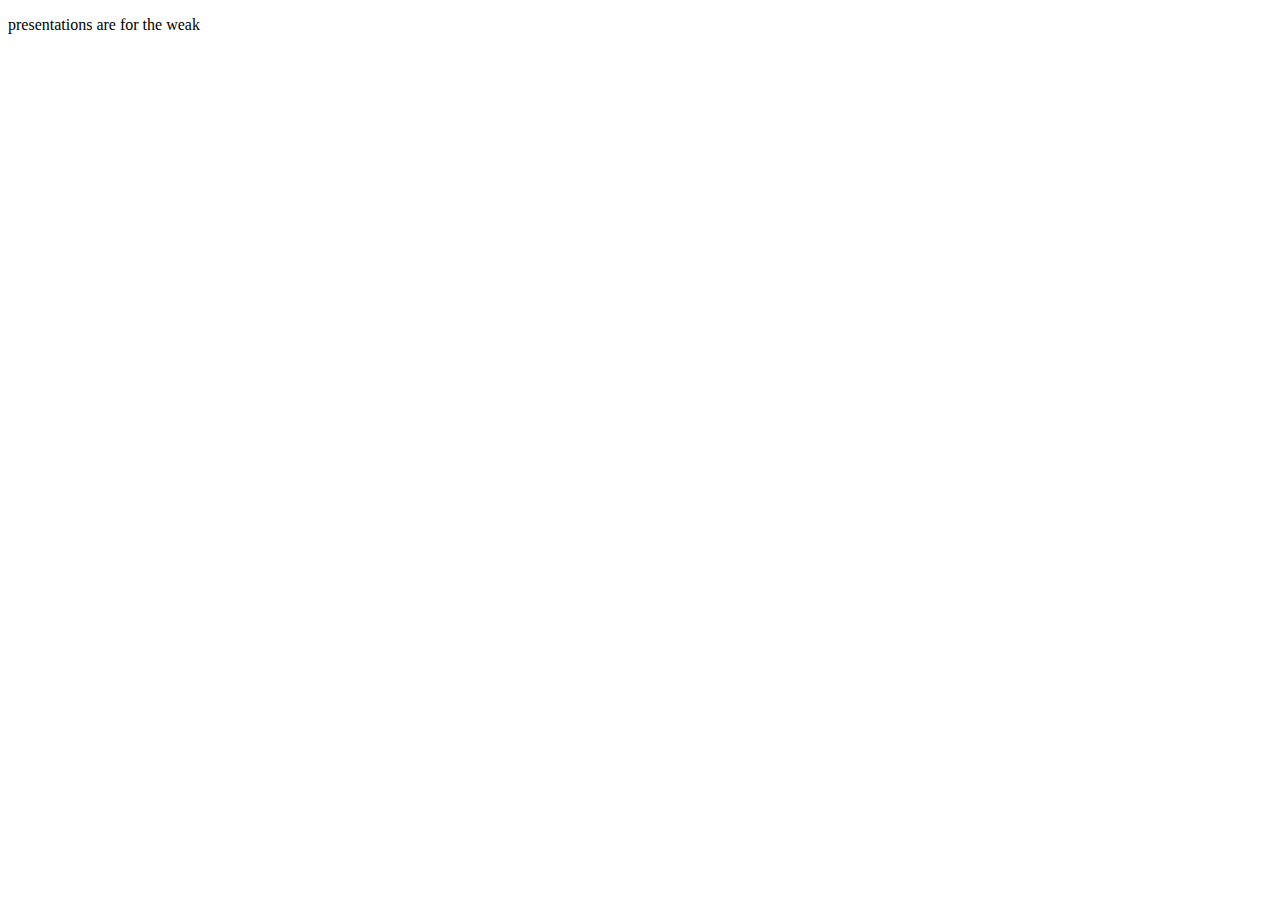
==== econ.html @ 25d9b101 "Add files via upload" ====
<!DOCTYPE html>
<html lang="en">
  <head>
    <meta charset="UTF-8" />
    <meta http-equiv="X-UA-Compatible" content="IE=edge" />
    <meta name="viewport" content="width=device-width, initial-scale=1.0" />
    <title>Document</title>
  </head>
  <body>
    <p>presentations are for the weak</p>
  </body>
</html>
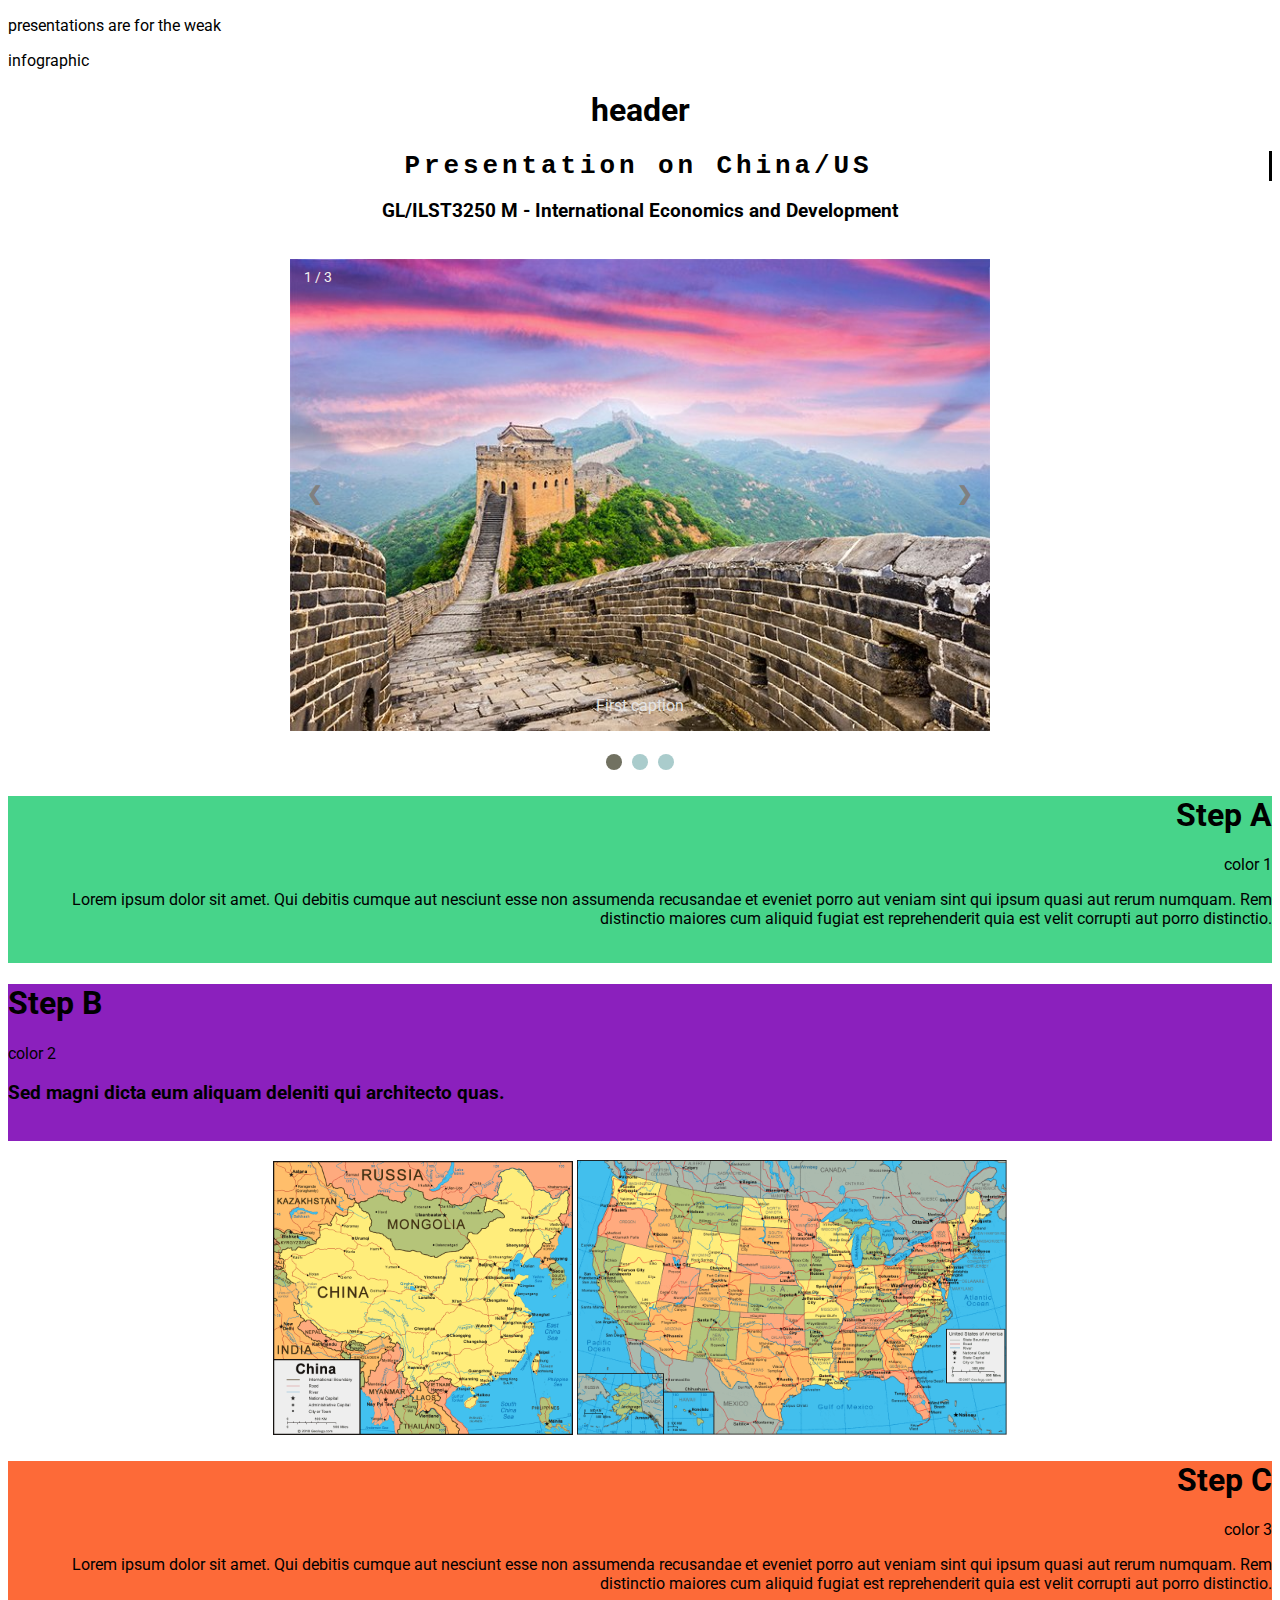
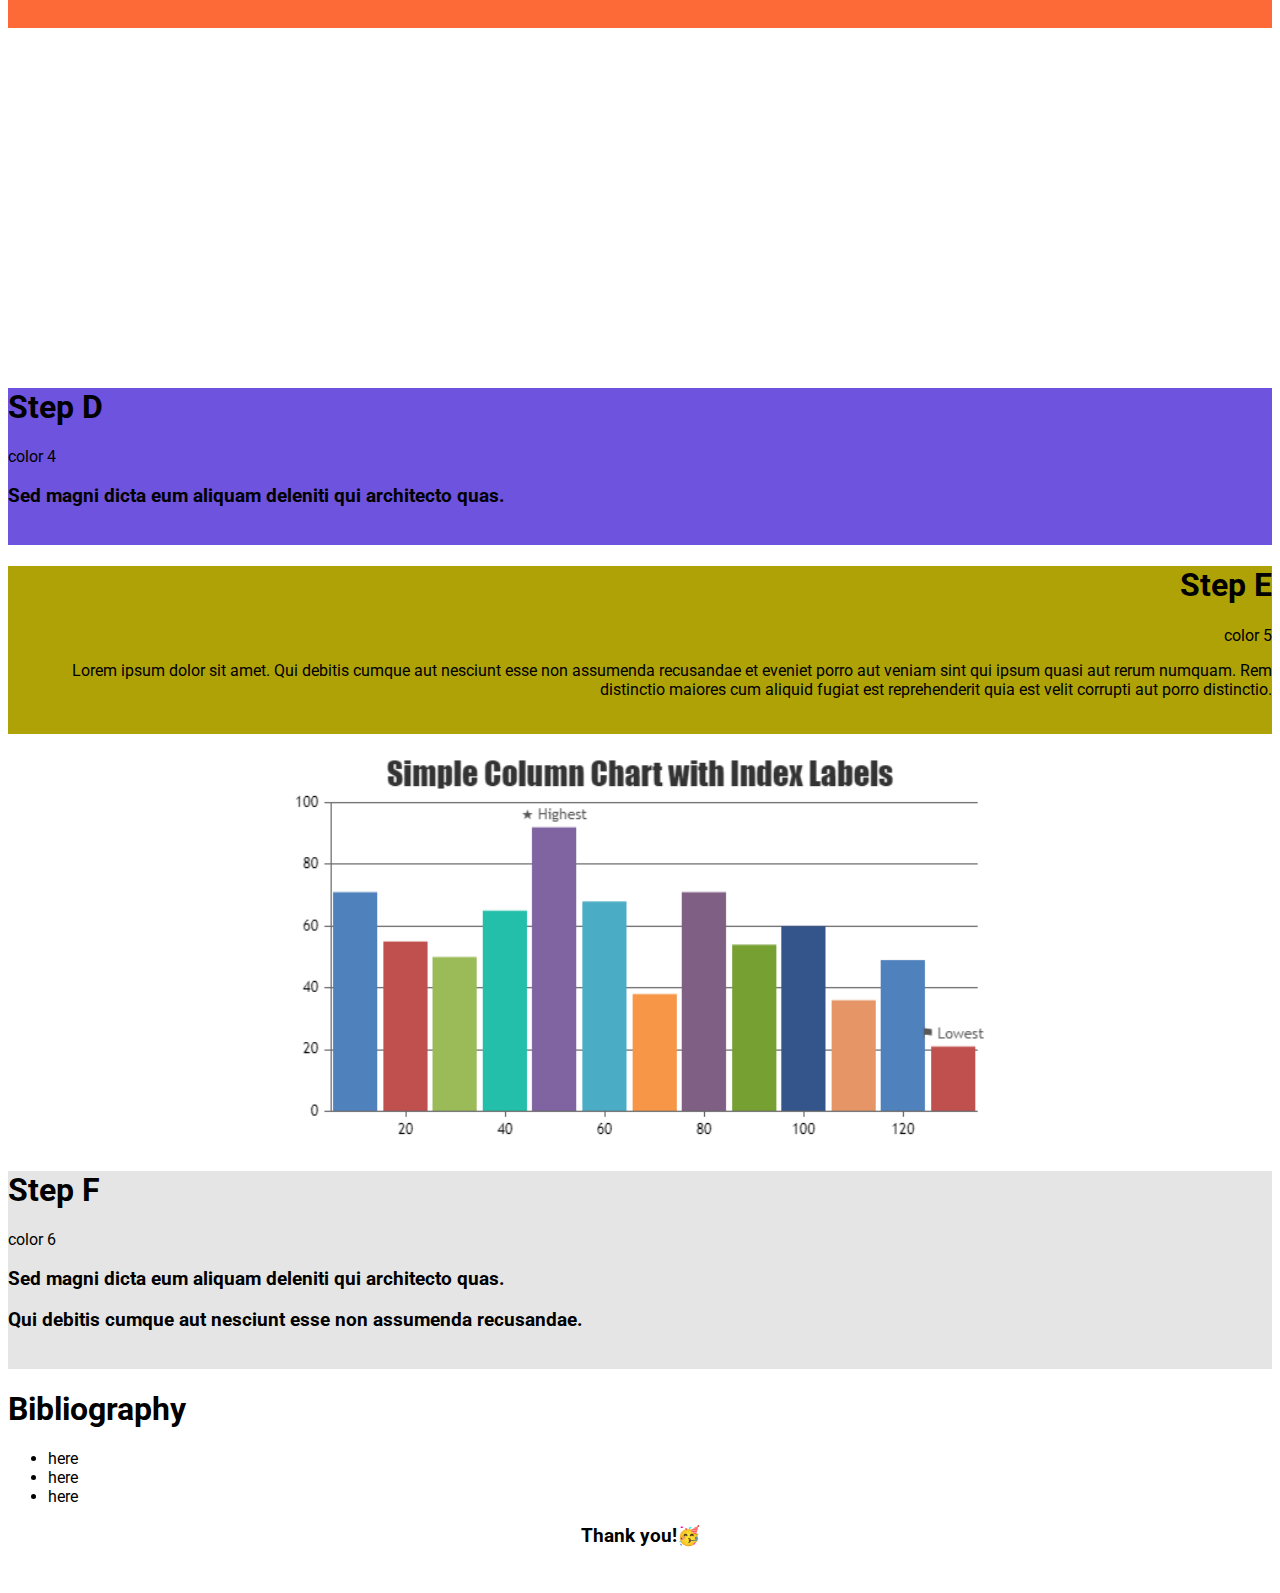
==== commit a0dcbdb3: "structure lorem" ====
--- a/econ.html
+++ b/econ.html
@@ -4,9 +4,149 @@
     <meta charset="UTF-8" />
     <meta http-equiv="X-UA-Compatible" content="IE=edge" />
     <meta name="viewport" content="width=device-width, initial-scale=1.0" />
-    <title>Document</title>
+    <title>PPT Hannah</title>
+    <link rel="preconnect" href="https://fonts.googleapis.com" />
+    <link rel="preconnect" href="https://fonts.gstatic.com" crossorigin />
+    <link
+      href="https://fonts.googleapis.com/css2?family=Roboto&display=swap"
+      rel="stylesheet"
+    />
+    <style>
+      @import url("https://fonts.googleapis.com/css2?family=Roboto&display=swap");
+    </style>
+    <!-- this is where i linked the css -->
+    <link rel="stylesheet" href="src/style.css" />
   </head>
   <body>
+    <!-- div class all was here -->
     <p>presentations are for the weak</p>
+    <p>infographic</p>
+    <div class="header">
+      <h1>header</h1>
+      <div class="typewriter">
+        <h1>Presentation on China/US</h1>
+        <h3>GL/ILST3250 M - International Economics and Development</h3>
+      </div>
+      <br />
+    </div>
+    <!-- Slideshow container -->
+    <div class="slideshow-container fade">
+      <!-- Full images with numbers and message Info -->
+      <div class="Containers">
+        <div class="MessageInfo">1 / 3</div>
+        <img src="img/img1.jpg" style="width: 100%" />
+        <div class="Info">First caption</div>
+      </div>
+
+      <div class="Containers">
+        <div class="MessageInfo">2 / 3</div>
+        <img src="img/img2.jpg" style="width: 100%" />
+        <div class="Info">Second Caption</div>
+      </div>
+
+      <div class="Containers">
+        <div class="MessageInfo">3 / 3</div>
+        <img src="img/img3.jpg" style="width: 100%" />
+        <div class="Info">Third Caption</div>
+      </div>
+
+      <!-- Back and forward buttons -->
+      <a class="Back" onclick="plusSlides(-1)">&#10094;</a>
+      <a class="forward" onclick="plusSlides(1)">&#10095;</a>
+    </div>
+    <br />
+
+    <!-- The circles/dots -->
+    <div style="text-align: center">
+      <span class="dots" onclick="currentSlide(1)"></span>
+      <span class="dots" onclick="currentSlide(2)"></span>
+      <span class="dots" onclick="currentSlide(3)"></span>
+    </div>
+    <div class="color1">
+      <h1>Step A</h1>
+      <p>color 1</p>
+      <p>
+        Lorem ipsum dolor sit amet. Qui debitis cumque aut nesciunt esse non
+        assumenda recusandae et eveniet porro aut veniam sint qui ipsum quasi
+        aut rerum numquam. Rem distinctio maiores cum aliquid fugiat est
+        reprehenderit quia est velit corrupti aut porro distinctio.
+      </p>
+      <br />
+    </div>
+    <div class="color2">
+      <h1>Step B</h1>
+      <p>color 2</p>
+      <h3>Sed magni dicta eum aliquam deleniti qui architecto quas.</h3>
+      <br />
+    </div>
+    <br>
+    <div class="centerPage">
+      <img src="img/china.jpg" alt="China Map" width="300" />
+      <img src="img/US.jpg" alt="US Map" width="430" />
+    </div>
+    <div class="color3">
+      <h1>Step C</h1>
+      <p>color 3</p>
+      <p>
+        Lorem ipsum dolor sit amet. Qui debitis cumque aut nesciunt esse non
+        assumenda recusandae et eveniet porro aut veniam sint qui ipsum quasi
+        aut rerum numquam. Rem distinctio maiores cum aliquid fugiat est
+        reprehenderit quia est velit corrupti aut porro distinctio.
+      </p>
+      <br />
+    </div>
+    <br />
+    <div class="video">
+      <iframe
+        width="560"
+        height="315"
+        src="https://www.youtube.com/embed/lYBUbBu4W08"
+        title="YouTube video player"
+        frameborder="0"
+        allow="accelerometer; autoplay; clipboard-write; encrypted-media; gyroscope; picture-in-picture; web-share"
+        allowfullscreen
+      ></iframe>
+    </div>
+    <div class="color4">
+      <h1>Step D</h1>
+      <p>color 4</p>
+      <h3>Sed magni dicta eum aliquam deleniti qui architecto quas.</h3>
+      <br />
+    </div>
+    <div class="color5">
+      <h1>Step E</h1>
+      <p>color 5</p>
+      <p>
+        Lorem ipsum dolor sit amet. Qui debitis cumque aut nesciunt esse non
+        assumenda recusandae et eveniet porro aut veniam sint qui ipsum quasi
+        aut rerum numquam. Rem distinctio maiores cum aliquid fugiat est
+        reprehenderit quia est velit corrupti aut porro distinctio.
+      </p>
+      <br />
+    </div>
+    <br />
+    <div class="centerPage">
+      <img src="img/chart.jpg" alt="China Map" width="700" />
+    </div>
+    <div class="color6">
+      <h1>Step F</h1>
+      <p>color 6</p>
+      <h3>Sed magni dicta eum aliquam deleniti qui architecto quas.</h3>
+      <h3>Qui debitis cumque aut nesciunt esse non assumenda recusandae.</h3>
+      <br />
+    </div>
+      <h1>Bibliography</h1>
+      <p>
+        <ul>
+          <li>here</li>
+          <li>here</li>
+          <li>here</li>
+        </ul>
+      </p>
+      <h3 class="centerPage">Thank you!🥳</h3>
+      <br />
+    <!-- div class all was here -->
+    <!-- link js to page -->
+    <script defer src="src/app.js"></script>
   </body>
 </html>
--- a/src/style.css
+++ b/src/style.css
@@ -0,0 +1,178 @@
+html * {
+  font-family: "Roboto", sans-serif;
+}
+html {
+  background-image: url(https://www.state.gov/wp-content/themes/state/images/wavy-bg.jpg);
+}
+.header {
+  text-align: center;
+}
+* {
+  box-sizing: border-box;
+}
+
+/* Slideshow container */
+.slideshow-container {
+  max-width: 700px;
+  position: relative;
+  margin: auto;
+}
+
+/* Make the images invisible by default */
+.Containers {
+  display: none;
+}
+
+/* forward & Back buttons */
+.Back,
+.forward {
+  cursor: pointer;
+  position: absolute;
+  top: 48%;
+  width: auto;
+  margin-top: -23px;
+  padding: 17px;
+  color: grey;
+  font-weight: bold;
+  font-size: 19px;
+  transition: 0.4s ease;
+  border-radius: 0 5px 5px 0;
+  user-select: none;
+}
+
+/* Place the "forward button" to the right */
+.forward {
+  right: 0;
+  border-radius: 4px 0 0 4px;
+}
+
+/*when the user hovers,add a black background with some little opacity */
+.Back:hover,
+.forward:hover {
+  background-color: rgba(0, 0, 0, 0.8);
+}
+
+/* Caption Info */
+.Info {
+  color: #e3e3e3;
+  font-size: 16px;
+  padding: 10px 14px;
+  position: absolute;
+  bottom: 10px;
+  width: 100%;
+  text-align: center;
+}
+
+/* Worknumbering (1/3 etc) */
+.MessageInfo {
+  color: #f2f2f3;
+  font-size: 14px;
+  padding: 10px 14px;
+  position: absolute;
+  top: 0;
+}
+
+/* The circles or bullets and indicators */
+.dots {
+  cursor: pointer;
+  height: 16px;
+  width: 16px;
+  margin: 0 3px;
+  background-color: #acc;
+  border-radius: 50%;
+  display: inline-block;
+  transition: background-color 0.5s ease;
+}
+
+.enable,
+.dots:hover {
+  background-color: #717161;
+}
+
+/* Faint animation */
+.fade {
+  -webkit-animation-name: fade;
+  -webkit-animation-duration: 1.4s;
+  animation-name: fade;
+  animation-duration: 1.4s;
+}
+
+@-webkit-keyframes fade {
+  from {
+    opacity: 0.5;
+  }
+  to {
+    opacity: 2;
+  }
+}
+
+@keyframes fade {
+  from {
+    opacity: 0.5;
+  }
+  to {
+    opacity: 2;
+  }
+}
+.color1 {
+  background-color: #47d48a;
+  text-align: right;
+}
+.centerPage {
+  text-align: center;
+}
+.color2 {
+  background-color: #8b20bd;
+  text-align: left;
+}
+.color3 {
+  background-color: #fd6a38;
+  text-align: right;
+}
+.video {
+  text-align: center;
+}
+.color4 {
+  background-color: #6d53dd;
+  text-align: left;
+}
+.color5 {
+  background-color: #afa206;
+  text-align: right;
+}
+.color6 {
+  background-color: #e5e5e5;
+  text-align: left;
+}
+/* DEMO-SPECIFIC STYLES */
+.typewriter h1 {
+  color: black;
+  font-family: monospace;
+  overflow: hidden; /* Ensures the content is not revealed until the animation */
+  border-right: 0.15em solid black; /* The typwriter cursor */
+  white-space: nowrap; /* Keeps the content on a single line */
+  margin: 0 auto; /* Gives that scrolling effect as the typing happens */
+  letter-spacing: 0.15em; /* Adjust as needed */
+  animation: typing 3.5s steps(30, end), blink-caret 0.5s step-end infinite;
+}
+
+/* The typing effect */
+@keyframes typing {
+  from {
+    width: 0;
+  }
+  to {
+    width: 100%;
+  }
+}
+
+/* The typewriter cursor effect */
+@keyframes blink-caret {
+  from,
+  to {
+    border-color: transparent;
+  }
+  50% {
+    border-color: transparent;
+  }
+}
